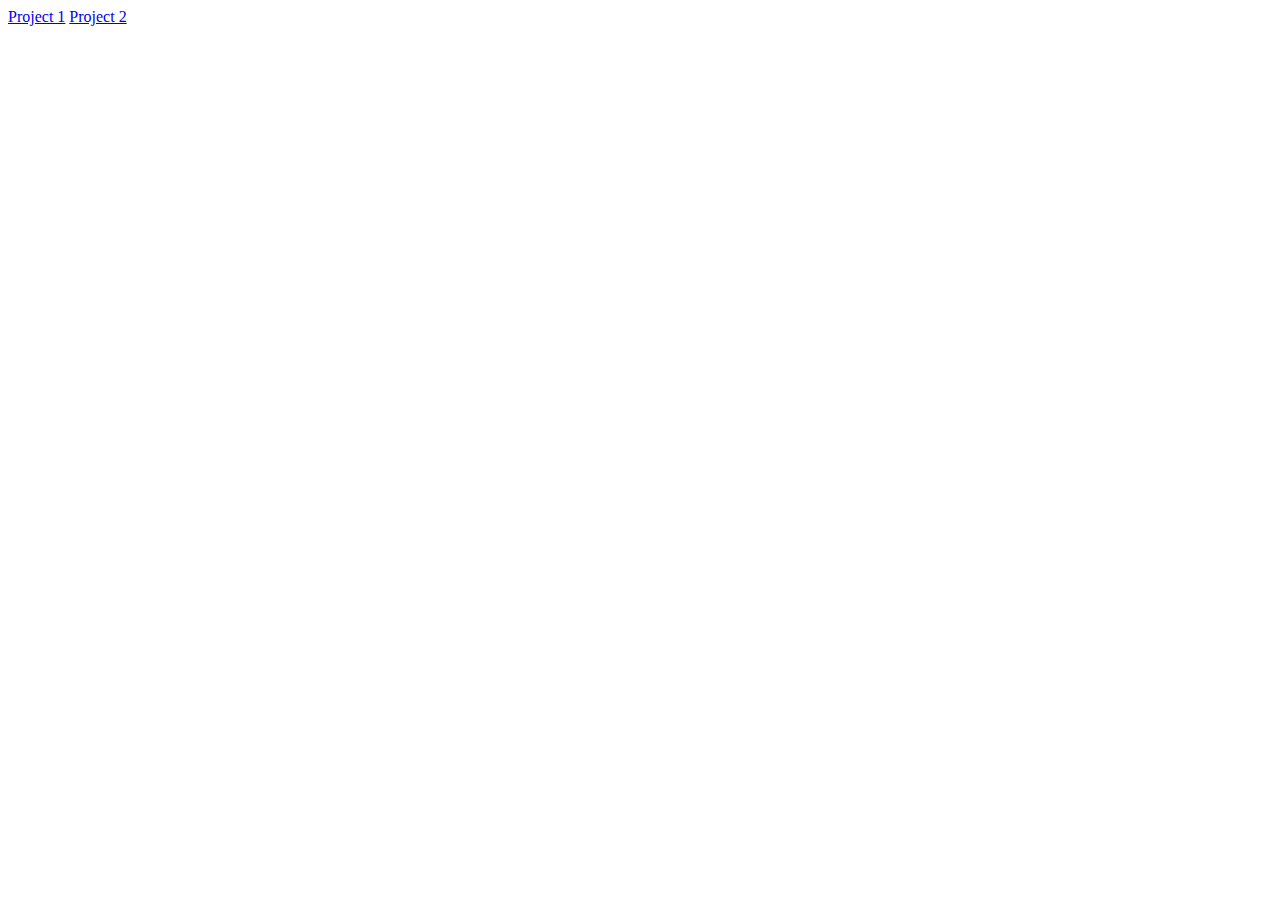
==== index.html @ aa5c43da "Index file created" ====
<!DOCTYPE html>
<html lang="en">
<head>
    <meta charset="UTF-8">
    <meta http-equiv="X-UA-Compatible" content="IE=edge">
    <meta name="viewport" content="width=device-width, initial-scale=1.0">
    <title>Document</title>
</head>
<body>
    <a href="index-1.html">Project 1</a>
    <a href="index-2.html">Project 2</a>
</body>
</html>
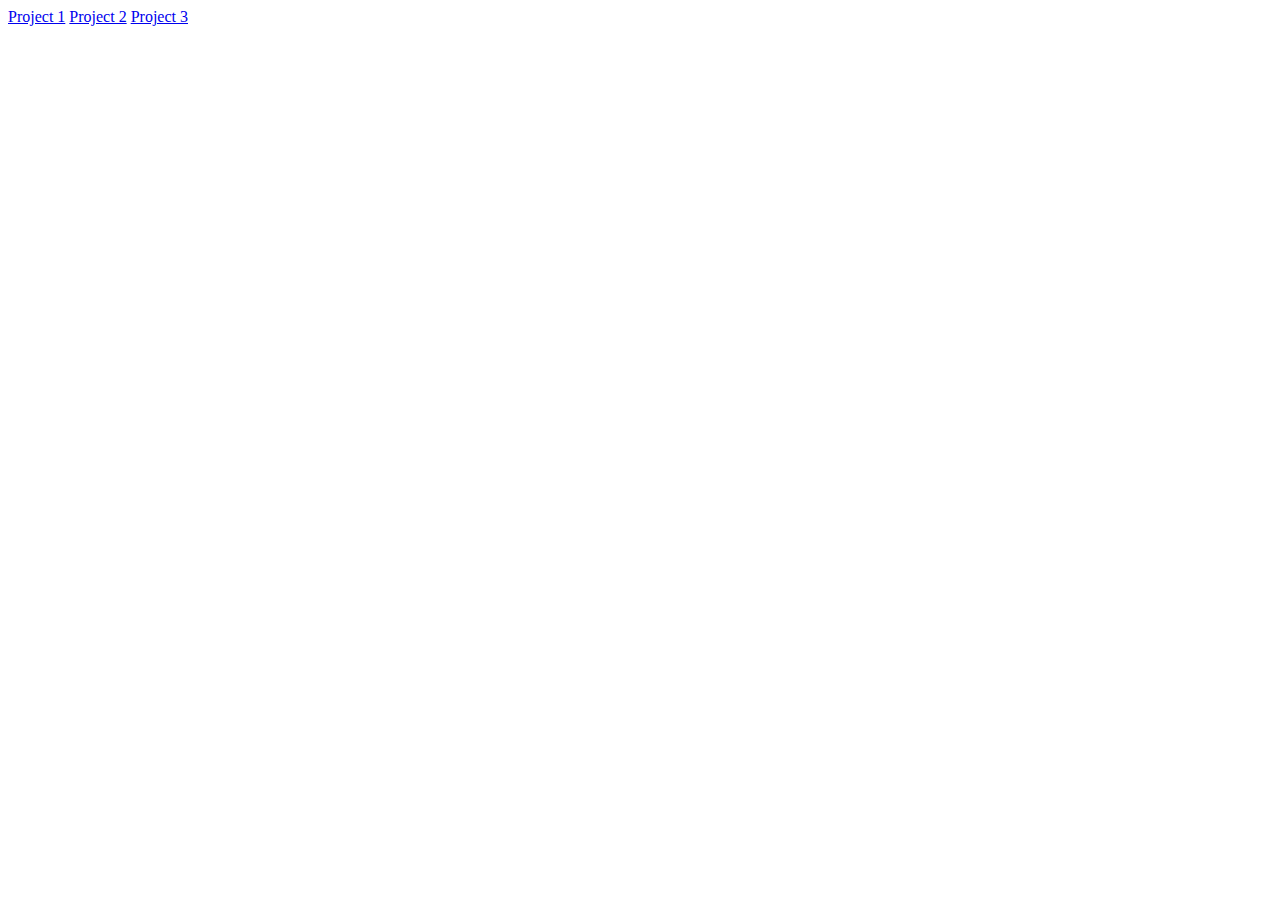
==== commit 3bc030a2: "Rename index-.html to index.html" ====
--- a/index.html
+++ b/index.html
@@ -9,5 +9,6 @@
 <body>
     <a href="index-1.html">Project 1</a>
     <a href="index-2.html">Project 2</a>
+    <a href="index-3.html">Project 3</a>
 </body>
-</html>+</html>
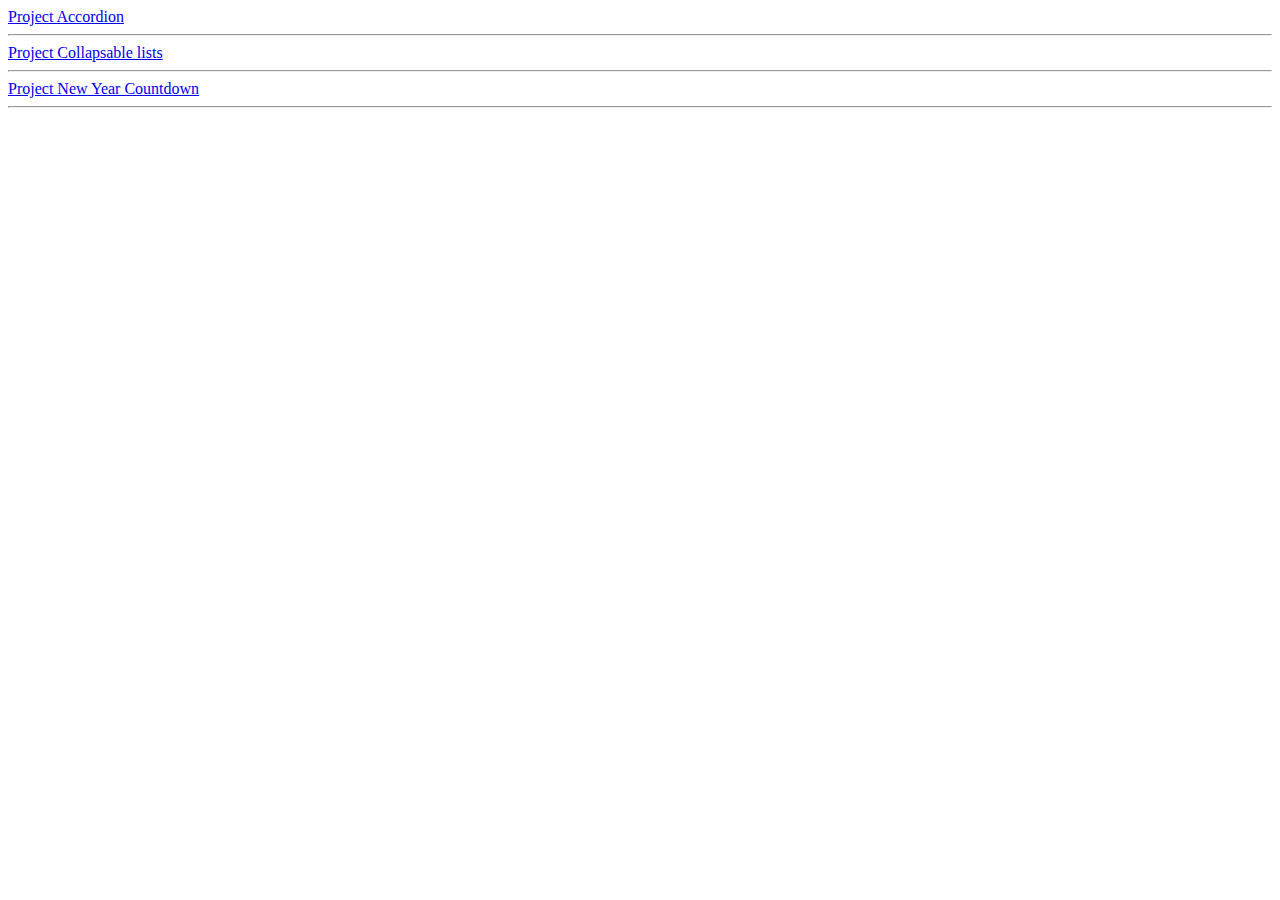
==== commit 30ed6522: "CSS Modified and Project-4 Done" ====
--- a/index.html
+++ b/index.html
@@ -7,8 +7,8 @@
     <title>Document</title>
 </head>
 <body>
-    <a href="index-1.html">Project 1</a>
-    <a href="index-2.html">Project 2</a>
-    <a href="index-3.html">Project 3</a>
+    <a href="index-1.html">Project Accordion</a><hr>
+    <a href="index-2.html">Project Collapsable lists</a><hr>
+    <a href="index-3.html">Project New Year Countdown</a><hr>
 </body>
-</html>
+</html>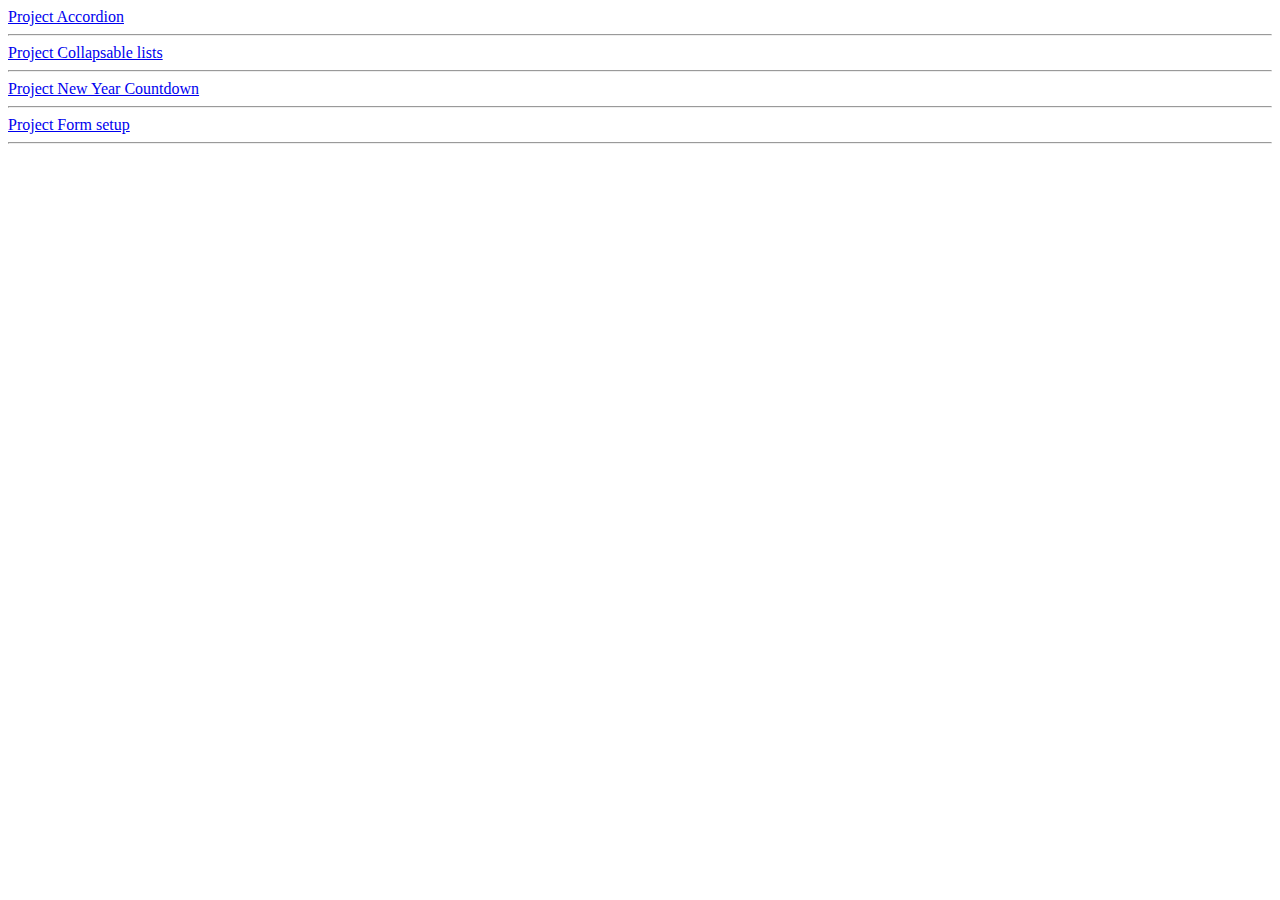
==== commit 35f3f490: "Update index.html" ====
--- a/index.html
+++ b/index.html
@@ -10,5 +10,6 @@
     <a href="index-1.html">Project Accordion</a><hr>
     <a href="index-2.html">Project Collapsable lists</a><hr>
     <a href="index-3.html">Project New Year Countdown</a><hr>
+     <a href="index-3.html">Project Form setup</a><hr>
 </body>
-</html>+</html>
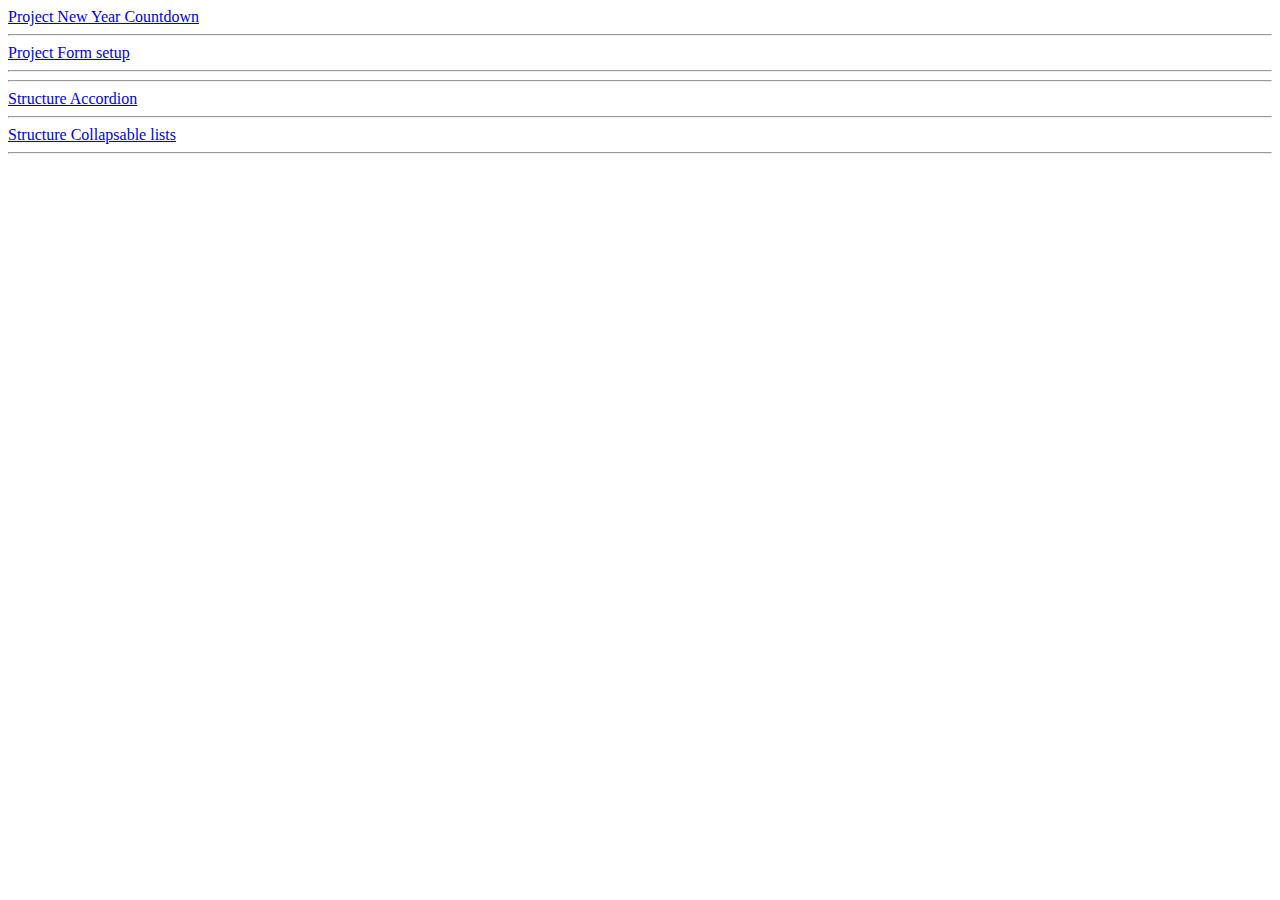
==== commit d2a1152e: "Update index.html" ====
--- a/index.html
+++ b/index.html
@@ -7,9 +7,9 @@
     <title>Document</title>
 </head>
 <body>
-    <a href="index-1.html">Project Accordion</a><hr>
-    <a href="index-2.html">Project Collapsable lists</a><hr>
     <a href="index-3.html">Project New Year Countdown</a><hr>
-     <a href="index-3.html">Project Form setup</a><hr>
+    <a href="index-4.html">Project Form setup</a><hr><hr>
+    <a href="index-1.html">Structure Accordion</a><hr>
+    <a href="index-2.html">Structure Collapsable lists</a><hr>
 </body>
 </html>
